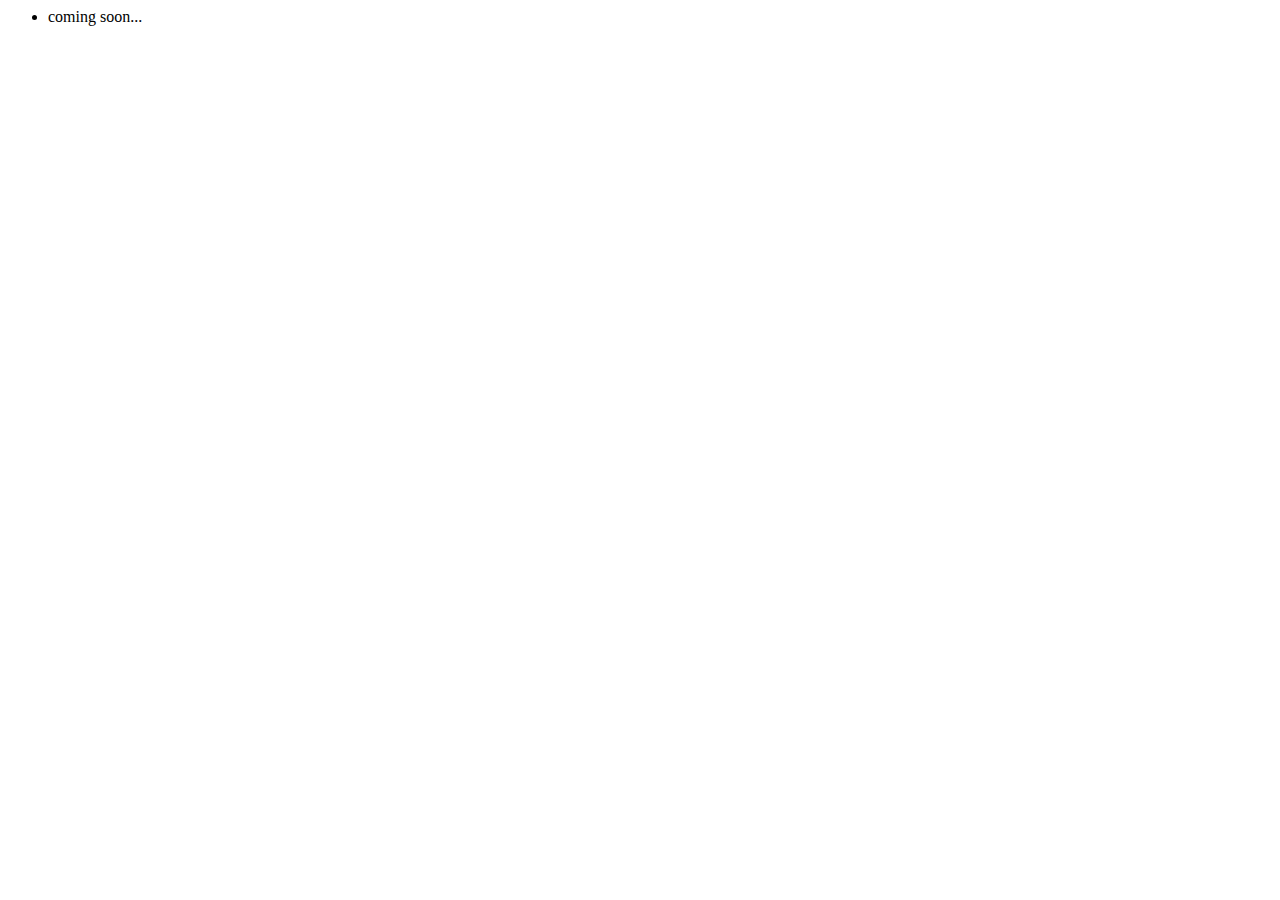
==== index.html @ 0c8db08e "first page" ====
<html>
  <head>
    <link href="style.css" rel="stylesheet" type="text/css" />
    <link rel="stylesheet" href="https://maxcdn.bootstrapcdn.com/font-awesome/4.6.1/css/font-awesome.min.css">
    <script src="/lib/zepto.min.js"></script>
    <script src="/lib/animate.js"></script>
    <script src="/lib/firebase.js"></script>
  </head>

  <body>
    <div class="container">
     <ul id="save">
      <li>coming soon...</li>
    </ul>
    </div>
  </body>
</html>
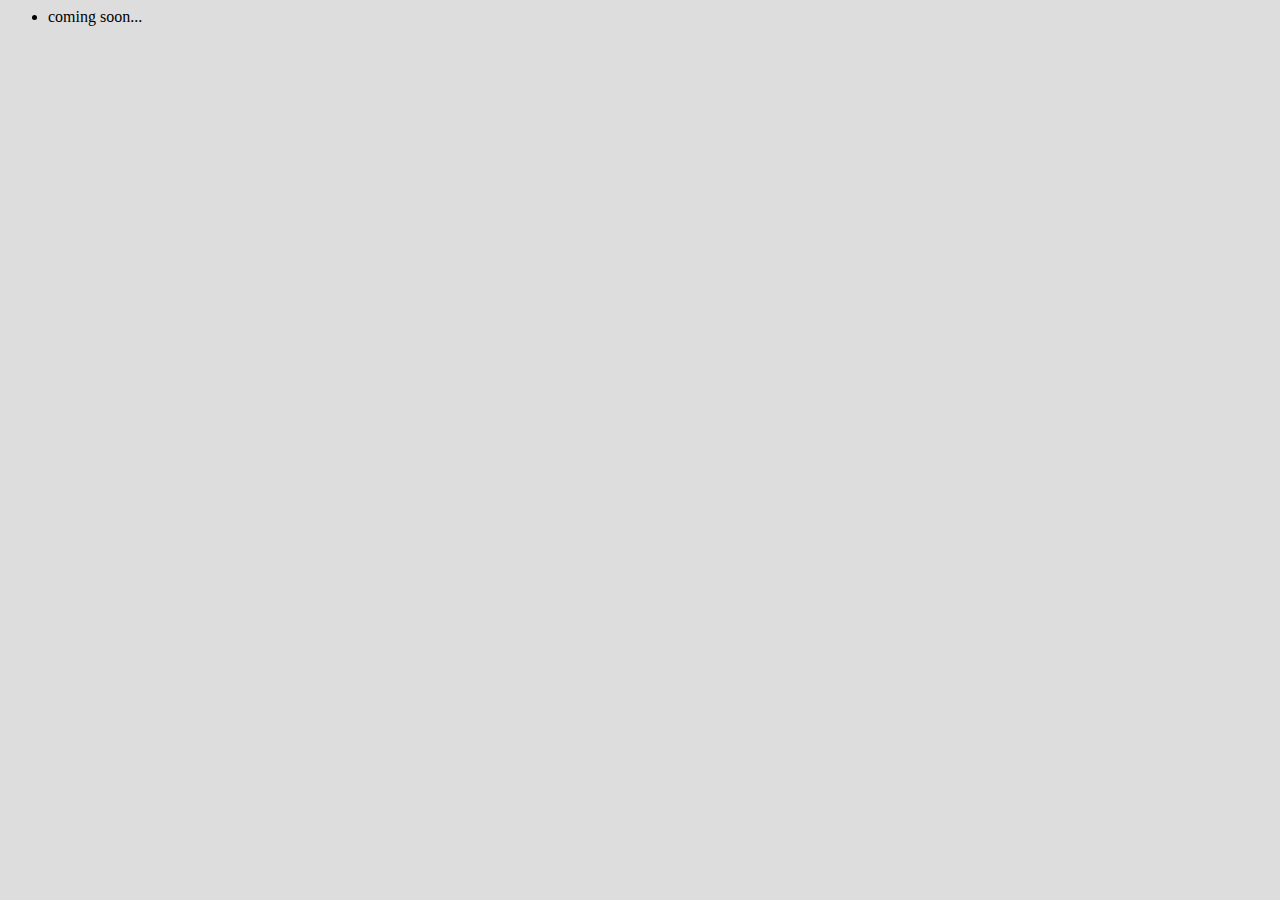
==== commit d7abaf8c: "mew stuff" ====
--- a/index.html
+++ b/index.html
@@ -2,9 +2,9 @@
   <head>
     <link href="style.css" rel="stylesheet" type="text/css" />
     <link rel="stylesheet" href="https://maxcdn.bootstrapcdn.com/font-awesome/4.6.1/css/font-awesome.min.css">
-    <script src="/lib/zepto.min.js"></script>
-    <script src="/lib/animate.js"></script>
-    <script src="/lib/firebase.js"></script>
+    <script src="lib/zepto.min.js"></script>
+    <script src="lib/animate.js"></script>
+    <script src="lib/firebase.js"></script>
   </head>
 
   <body>
@@ -14,4 +14,23 @@
     </ul>
     </div>
   </body>
+
+  <script>
+  $(function() {
+
+  var userid = window.location.hash.substring(1);
+  console.log('userid: '+userid);
+
+  var appdb = new Firebase("https://dpoakaspinechromext.firebaseio.com/user/"+userid+"/saves/eat/");
+
+  appdb.on("child_added", function(snap) {
+      console.log('new record', snap.key());
+      var ssnap = snap.val();
+      //alert( ssnap.url );
+      $('#save').append('<li><a target="_blank" href="'+ssnap.url+'">'+ssnap.title+'</a></li>');
+  });
+
+  });
+  </script>
+
 </html>
--- a/style.css
+++ b/style.css
@@ -0,0 +1 @@
+body { background: #ddd; }
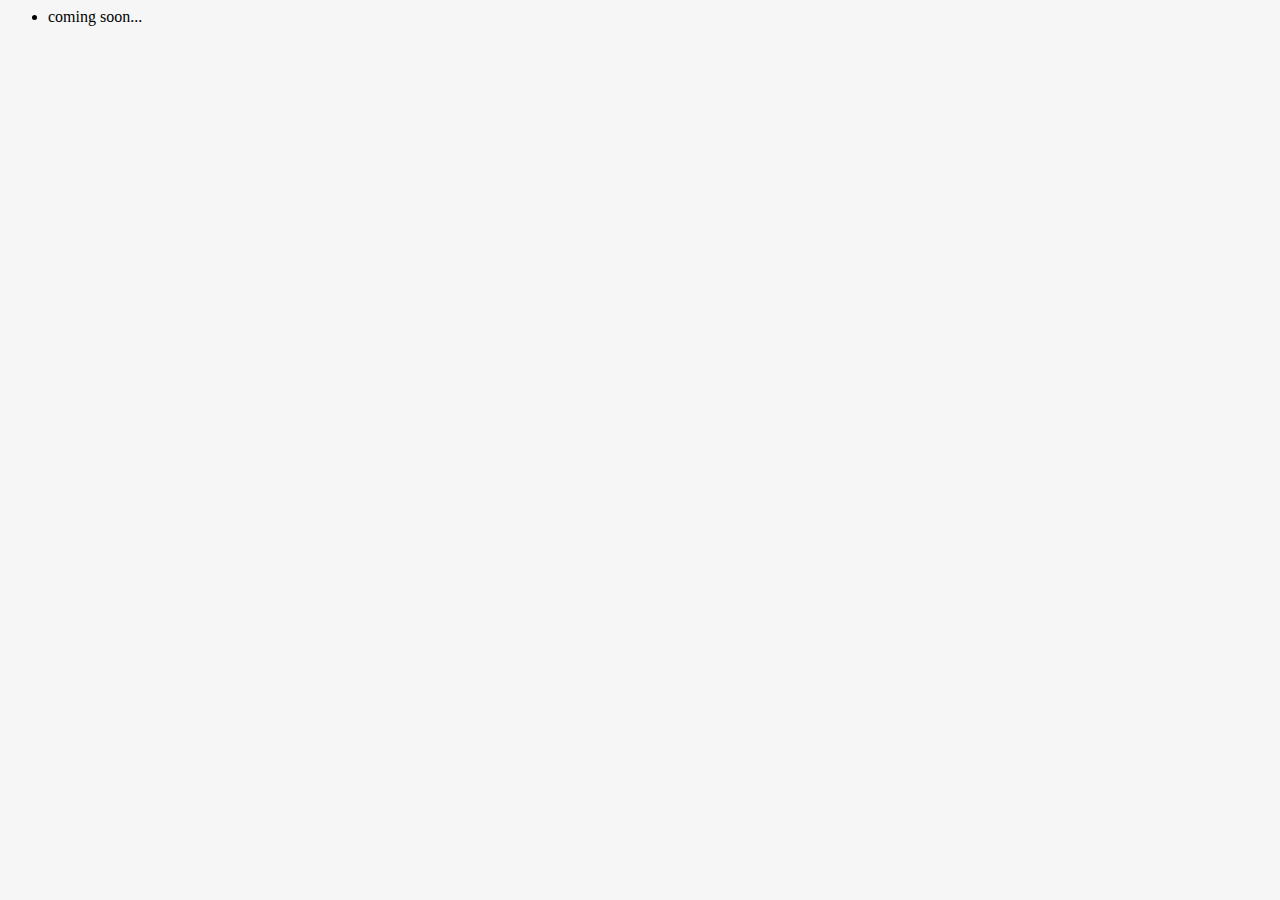
==== commit adae25df: "new stuff" ====
--- a/index.html
+++ b/index.html
@@ -15,19 +15,70 @@
     </div>
   </body>
 
+
   <script>
   $(function() {
 
   var userid = window.location.hash.substring(1);
   console.log('userid: '+userid);
 
-  var appdb = new Firebase("https://dpoakaspinechromext.firebaseio.com/user/"+userid+"/saves/eat/");
+  var appdb = new Firebase("https://dpoakaspinechromext.firebaseio.com/user/"+userid+"/saves/");
 
-  appdb.on("child_added", function(snap) {
+  /*
+  for(var index in appdb) {
+      var attr = appdb[index];
+      console.log(attr);
+  }
+
+
+  appdb.on("value", function(snap) {
+      console.log('new record', snap.key());
+      var ssnap = snap.val();
+      //alert( ssnap.url );
+      console.log(ssnap);
+      $('#save').append('<li><h2>'+snap.key()+'</h2></li>');
+  });
+  */
+
+  /*
+  appdb.on("value", function(snap) {
       console.log('new record', snap.key());
       var ssnap = snap.val();
       //alert( ssnap.url );
       $('#save').append('<li><a target="_blank" href="'+ssnap.url+'">'+ssnap.title+'</a></li>');
+  });
+  */
+
+  appdb.once("value", function(snapshot) {
+
+    //$('#save li').hide();
+
+    // The callback function will get called twice, once for "fred" and once for "barney"
+    snapshot.forEach(function(childSnapshot) {
+      console.log(childSnapshot.key());
+      $('#save').append('<li><h2>'+childSnapshot.key()+'</h2></li>');
+      // key will be "fred" the first time and "barney" the second time
+      var key = childSnapshot.key();
+      // childData will be the actual contents of the child
+      var childData = childSnapshot.val();
+      console.log(childData);
+      var linkdb = new Firebase("https://dpoakaspinechromext.firebaseio.com/user/"+userid+"/saves/"+key+"/");
+      linkdb.on("value", function(linksnapshot) {
+          //console.log(linksnapshot.val());
+          var link = linksnapshot.val();
+          console.log(link);
+          //$('#save').append('<li><a target="_blank" href="'+link.url+'">'+link.title+'</a></li>');
+      });
+
+      for(var index in childData) {
+          var link = childData[index];
+          $('#save').append('<li><a target="_blank" href="'+link.url+'">'+link.title+'</a></li>');
+          console.log(link);
+      }
+
+
+      //console.log(childData);
+    });
   });
 
   });
--- a/style.css
+++ b/style.css
@@ -1 +1 @@
-body { background: #ddd; }
+body { background: #f6f6f6 url('icon5122.png') 112% 50% no-repeat fixed; }
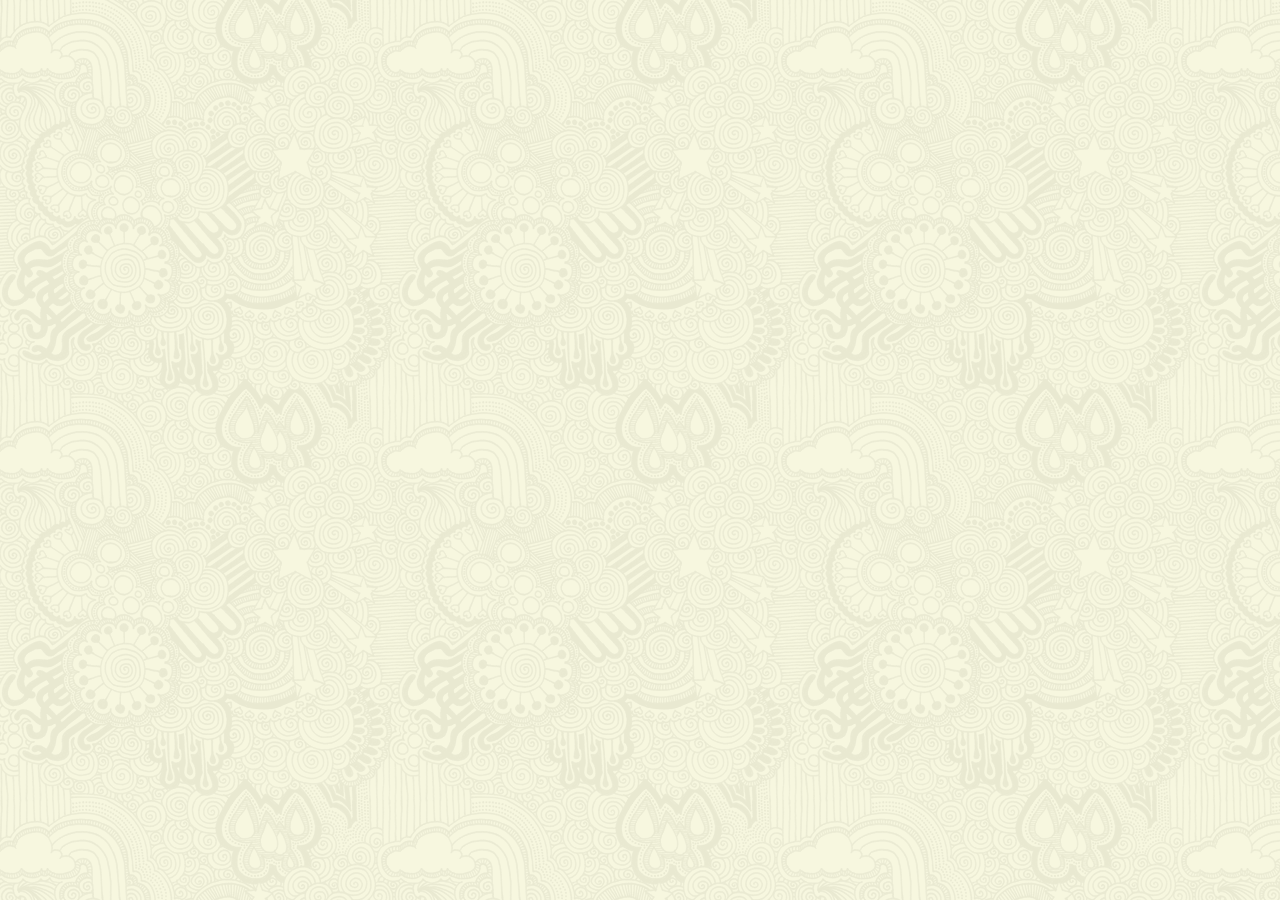
==== commit 86518cb2: "style" ====
--- a/index.html
+++ b/index.html
@@ -4,13 +4,14 @@
     <link rel="stylesheet" href="https://maxcdn.bootstrapcdn.com/font-awesome/4.6.1/css/font-awesome.min.css">
     <script src="lib/zepto.min.js"></script>
     <script src="lib/animate.js"></script>
+    <script src="lib/data.js"></script>
     <script src="lib/firebase.js"></script>
   </head>
 
   <body>
     <div class="container">
      <ul id="save">
-      <li>coming soon...</li>
+
     </ul>
     </div>
   </body>
@@ -72,13 +73,36 @@
 
       for(var index in childData) {
           var link = childData[index];
-          $('#save').append('<li><a target="_blank" href="'+link.url+'">'+link.title+'</a></li>');
-          console.log(link);
+
+          var a = document.createElement('a');
+          a.href = link.url;
+          var domain = a.hostname;
+
+
+          $('#save').append('<li class=""><a target="_blank" data-action="'+ key +'" data-item="'+ index +'" href="'+link.url+'"><i class="fa fa-check delete"></i> &nbsp;<img src="http://www.google.com/s2/favicons?domain='+domain+'" class="favicon grey" height="15" /> '+link.title+'</a></li>');
+          console.log(index);
+
       }
-
 
       //console.log(childData);
     });
+
+    $('.delete').on('click', function(e) {
+        $(this).parent().parent().addClass('checked');
+        $(this).removeClass('fa-check delete').addClass('fa-flag');
+        var index = $(this).parent().data('item');
+        var action = $(this).parent().data('action');
+        var deletedb = new Firebase("https://dpoakaspinechromext.firebaseio.com/user/"+userid+"/saves/"+action+"/"+index+"/").remove();
+        return false;
+        e.preventDefault;
+    });
+
+    $('#save li a').on('mouseenter', function(e) {
+        $(this).find('.favicon').removeClass("grey");
+    }).on('mouseleave', function(e) {
+        $(this).find('.favicon').addClass("grey");
+    });
+
   });
 
   });
--- a/style.css
+++ b/style.css
@@ -1 +1,13 @@
-body { background: #f6f6f6 url('icon5122.png') 112% 50% no-repeat fixed; }
+body { background: #f6f6f6 url('skulls.png'); width: 80%; margin: 0 auto; padding: 0; font-family: "Helvetica Neue", Helvetica, sans-serif; }
+ul, li { list-style-type: none; margin: 0; padding: 0; }
+
+a, a:visited { display: inline-block; padding: 0.5em; color: black; font-size: 1.2em; text-decoration: none; }
+a:hover { background: #ffe; }
+h2 { text-transform: uppercase; margin-top: 4em; }
+
+.checked a { text-decoration: line-through; }
+.grey {  opacity: 0.2;
+  filter: url("data:image/svg+xml;utf8,&lt;svg xmlns=\'http://www.w3.org/2000/svg\'&gt;&lt;filter id=\'grayscale\'&gt;&lt;feColorMatrix type=\'matrix\' values=\'0.3333 0.3333 0.3333 0 0 0.3333 0.3333 0.3333 0 0 0.3333 0.3333 0.3333 0 0 0 0 0 1 0\'/&gt;&lt;/filter&gt;&lt;/svg&gt;#grayscale"); /* Firefox 10+, Firefox on Android */
+  filter: gray; /* IE6-9 */
+  -webkit-filter: grayscale(100%); /* Chrome 19+, Safari 6+, Safari 6+ iOS */
+}
